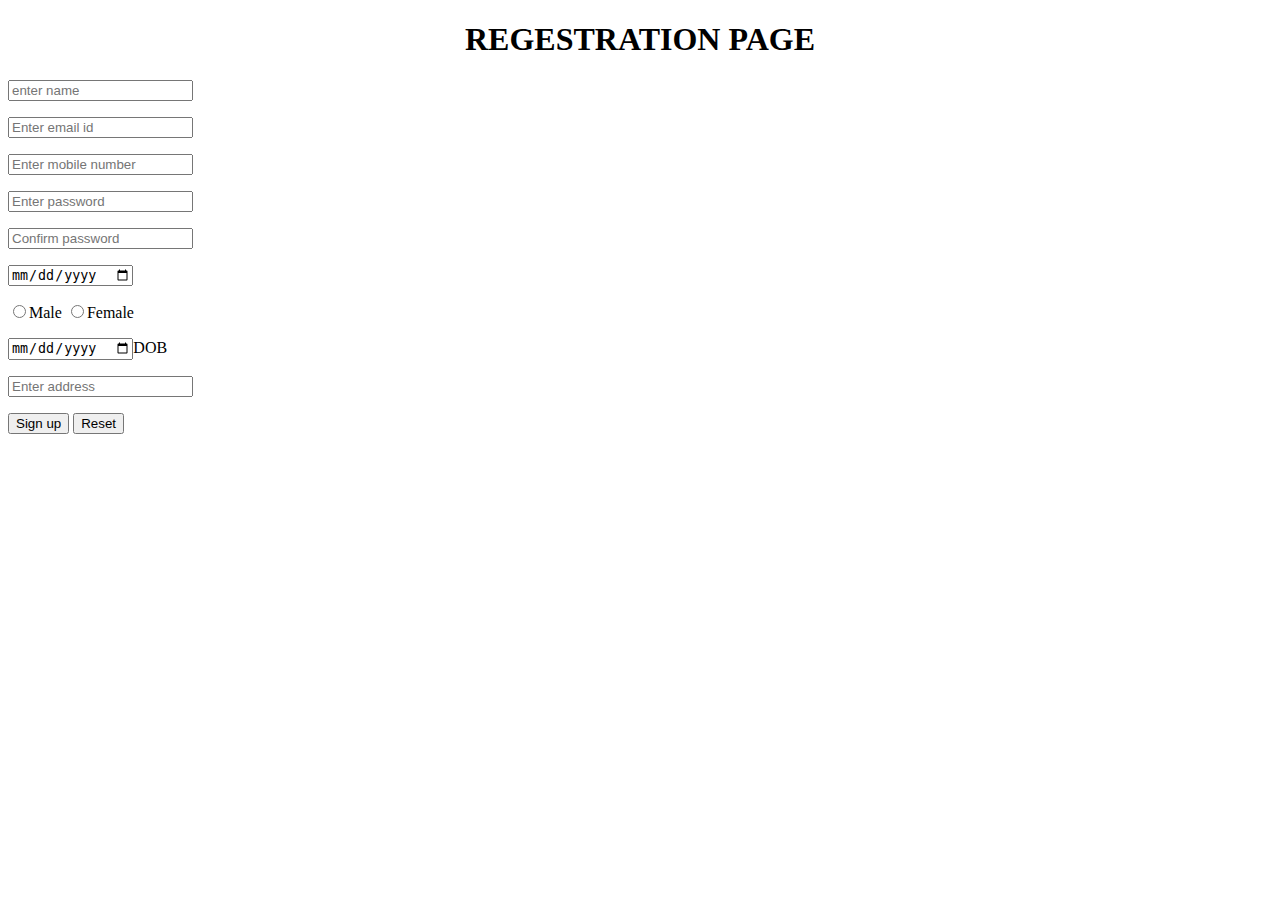
==== index.html @ 80d1f77e "first commit" ====
<!DOCTYPE html>
<html>
<head>
	<meta charset="utf-8">
	<meta name="viewport" content="width=device-width, initial-scale=1">
	<title>
	</title>
</head>
<body>
	<h1 align="center">REGESTRATION PAGE</h1>
	<form action="login page.html">
		<p><input placeholder="enter name" type="text" required/></p>
		<p><input placeholder="Enter email id" type="email" /></p>
		<p><input placeholder="Enter mobile number" type="number"/></p>
		<p><input placeholder="Enter password" type="password" required /></p>
		<p><input placeholder="Confirm password" type="password"/></p>
		<p><input type="date"/></p>
		<p>
			<input type="radio" type="male" name="gender"/>Male
			<input type="radio" type="female" name="gender"/>Female
		</p>
		<p><input placeholder="Enter DOB"type="date" />DOB</p>
		<p><input placeholder="Enter address" type="address"/></p>
		<button>Sign up</button>
		<input type="reset"/>
	</form>

</body>
</html>
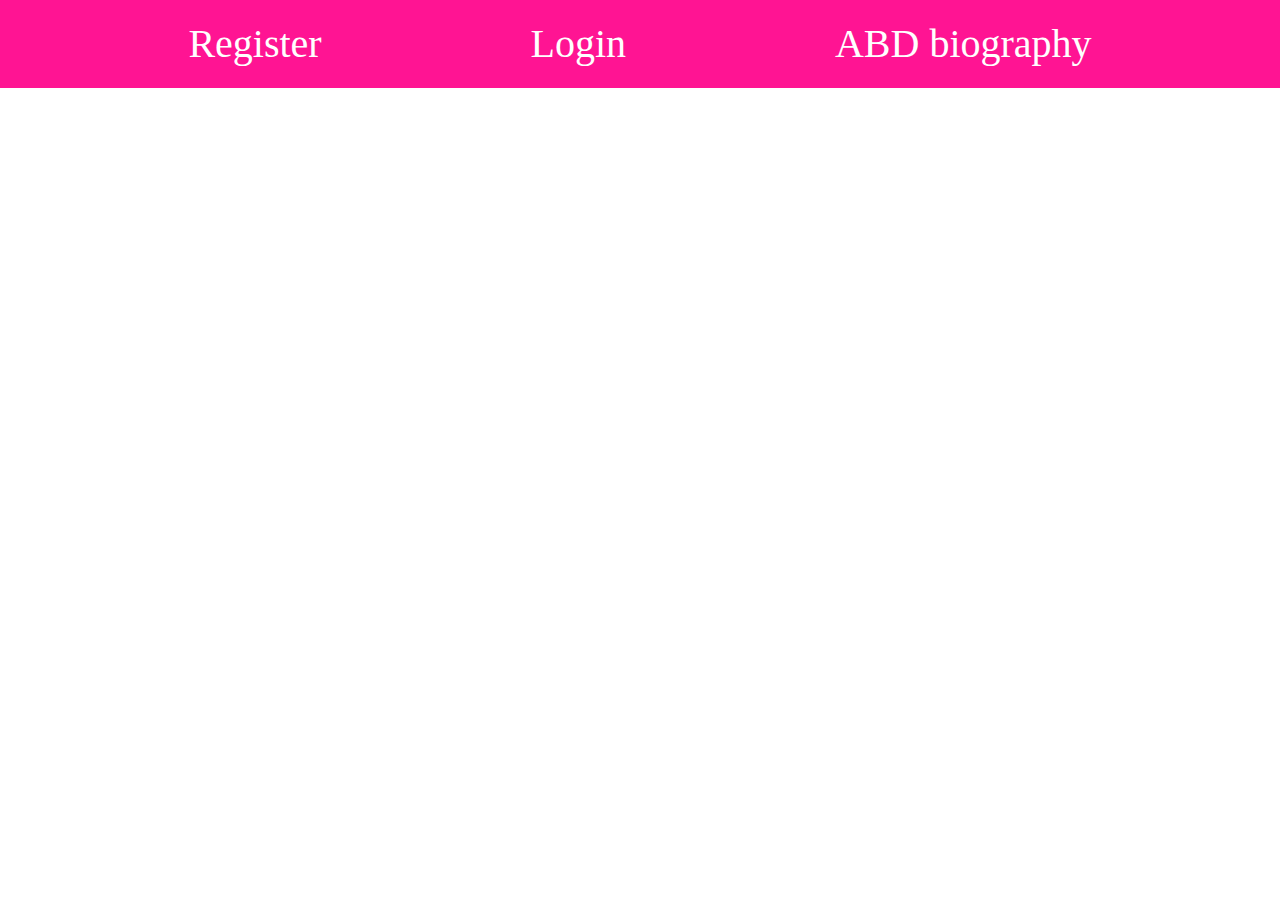
==== commit bbb8f71c: "added navigation" ====
--- a/index.html
+++ b/index.html
@@ -3,27 +3,18 @@
 <head>
 	<meta charset="utf-8">
 	<meta name="viewport" content="width=device-width, initial-scale=1">
-	<title>
-	</title>
+	<title></title>
+	<link rel="stylesheet" href="navigation.css"/>
+		
+	
 </head>
 <body>
-	<h1 align="center">REGESTRATION PAGE</h1>
-	<form action="login page.html">
-		<p><input placeholder="enter name" type="text" required/></p>
-		<p><input placeholder="Enter email id" type="email" /></p>
-		<p><input placeholder="Enter mobile number" type="number"/></p>
-		<p><input placeholder="Enter password" type="password" required /></p>
-		<p><input placeholder="Confirm password" type="password"/></p>
-		<p><input type="date"/></p>
-		<p>
-			<input type="radio" type="male" name="gender"/>Male
-			<input type="radio" type="female" name="gender"/>Female
-		</p>
-		<p><input placeholder="Enter DOB"type="date" />DOB</p>
-		<p><input placeholder="Enter address" type="address"/></p>
-		<button>Sign up</button>
-		<input type="reset"/>
-	</form>
+	<nav class="navigation">
+    <a href="register.html">Register</a>
+    <a href="login page.html">Login</a>
+    <a href="abd biography.html">ABD biography</a>
+   </nav>
+
 
 </body>
 </html>--- a/navigation.css
+++ b/navigation.css
@@ -0,0 +1,17 @@
+*{
+margin: 0%;
+}
+.navigation{
+	background-color: deeppink;
+	display: flex;
+	justify-content: space-evenly;
+}
+.navigation a{
+	color: white;
+	font-size: 40px;
+	text-decoration: none;
+	padding: 1.6%;
+}
+.navigation a:hover{
+	background-color: limegreen;
+}